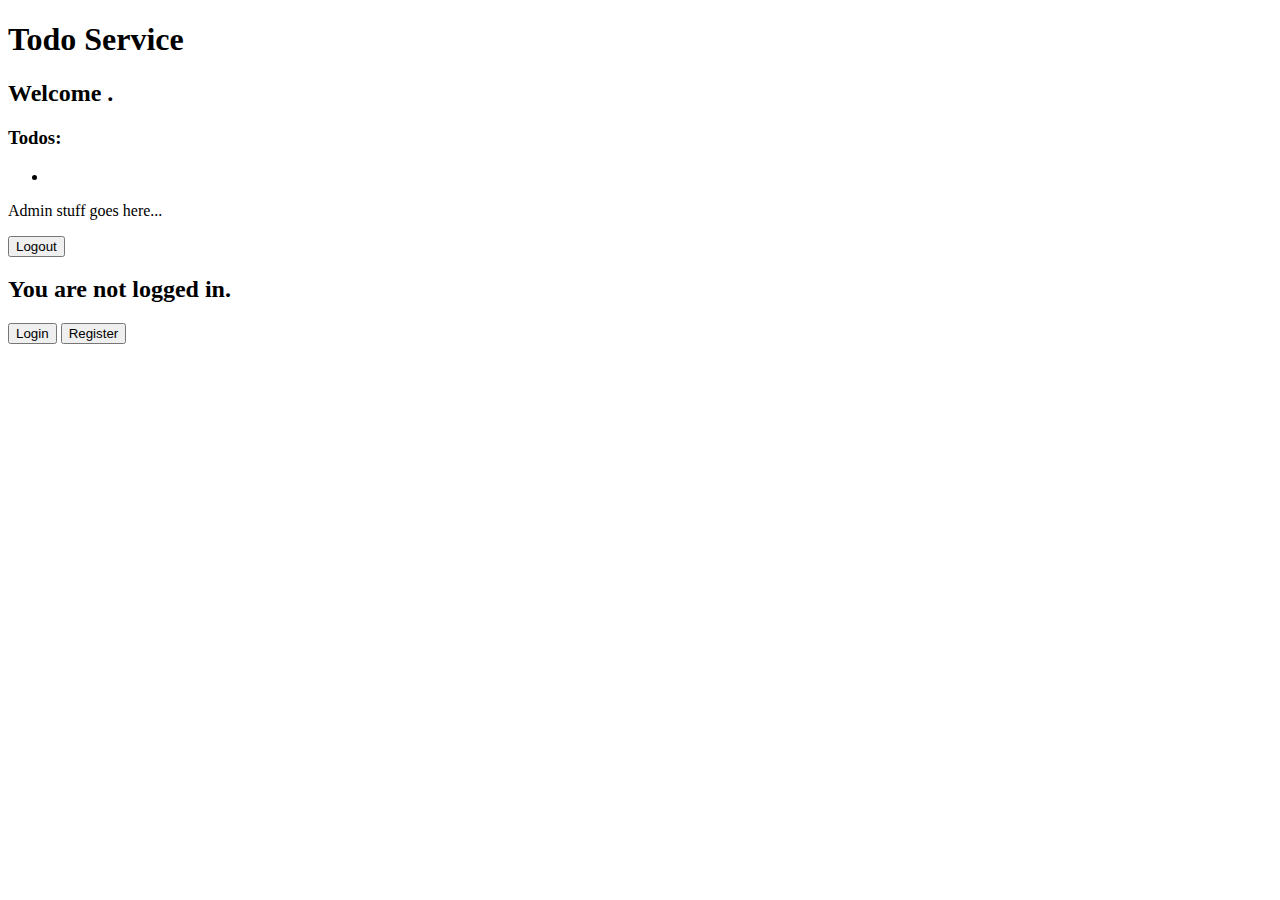
==== src/main/resources/templates/index.html @ 8fc0e21e "Fixed resource security and redirect issue" ====
<!DOCTYPE html>
<html lang="en" xmlns:th="http://www.thymeleaf.org">
<head th:insert="fragments/head.html :: head(_)" />
<body>
    <div class="container-sm">
        <h1>Todo Service</h1>
        <div sec:authorize="isAuthenticated()">
            <h2>Welcome <span sec:authentication="name"></span>.</h2>
            <div sec:authorize="hasRole('ROLE_USER')">
                <h3>Todos:</h3>
                <ul>
                    <li th:each="todo: ${todos}">
                        <span th:text="${todo.message}"></span>
                    </li>
                </ul>
            </div>
            <div sec:authorize="hasRole('ROLE_ADMIN')">
                <p>Admin stuff goes here...</p>
            </div>
            <a th:href="@{/logout}">
                <input type="button" class="btn btn-primary" value="Logout"/>
            </a>
        </div>
        <div sec:authorize="!isAuthenticated()">
            <h2>You are not logged in.</h2>
            <a th:href="@{/login}">
                <input type="button" class="btn btn-primary" value="Login" />
            </a>
            <a th:href="@{/register}">
                <input type="button" class="btn btn-primary" value="Register" />
            </a>
        </div>
    </div>
</body>
</html>
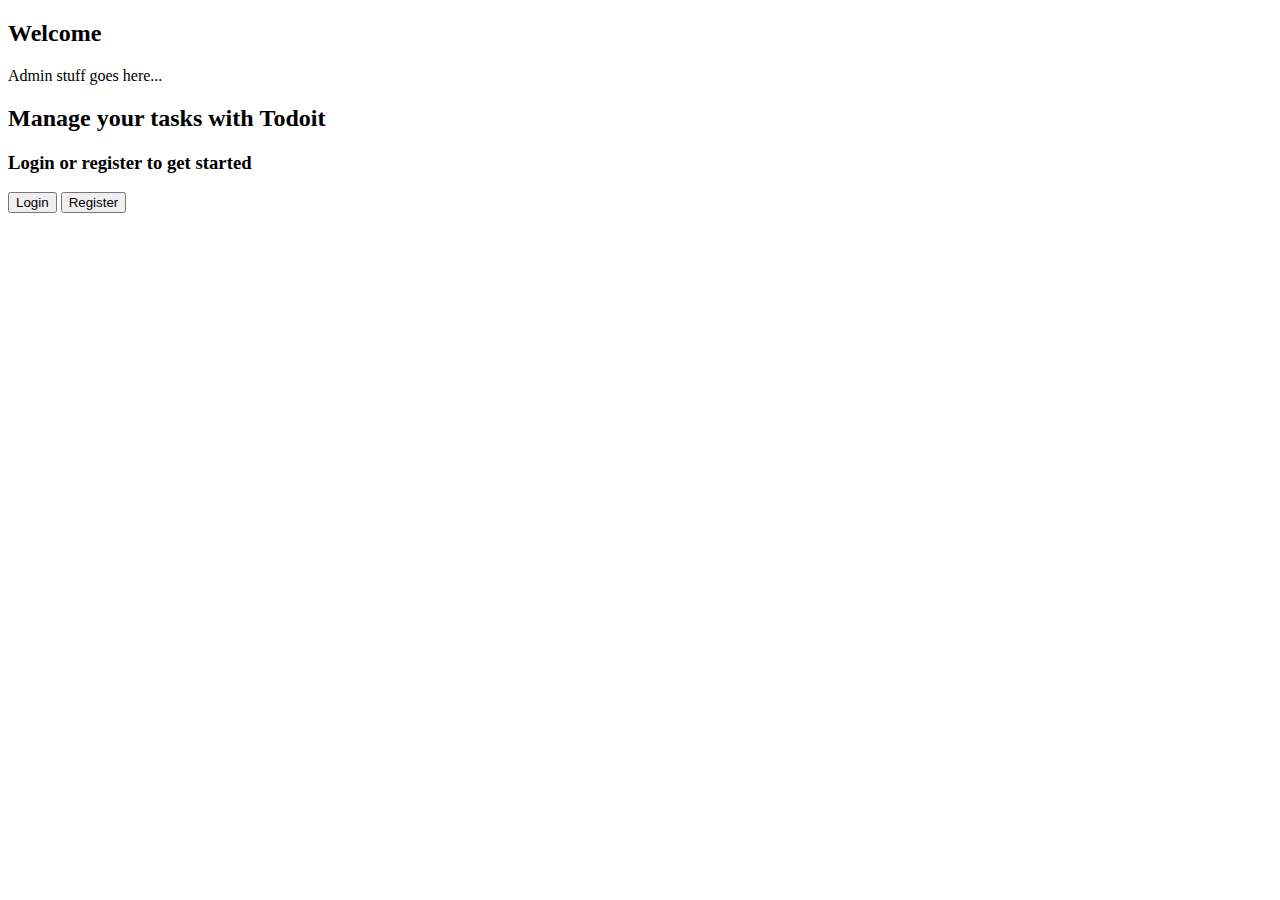
==== commit f6c7f4fd: "Added todo view and some functionally" ====
--- a/src/main/resources/templates/index.html
+++ b/src/main/resources/templates/index.html
@@ -2,33 +2,33 @@
 <html lang="en" xmlns:th="http://www.thymeleaf.org">
 <head th:insert="fragments/head.html :: head(_)" />
 <body>
+    <nav th:insert="fragments/navbar.html" />
     <div class="container-sm">
-        <h1>Todo Service</h1>
         <div sec:authorize="isAuthenticated()">
-            <h2>Welcome <span sec:authentication="name"></span>.</h2>
+            <h2>Welcome <span sec:authentication="name"></span></h2>
+
             <div sec:authorize="hasRole('ROLE_USER')">
-                <h3>Todos:</h3>
-                <ul>
-                    <li th:each="todo: ${todos}">
-                        <span th:text="${todo.message}"></span>
-                    </li>
-                </ul>
+                <div th:insert="fragments/add-todo.html :: addTodo" />
+                <div th:insert="fragments/todos.html :: todosView(data=${todos})" />
             </div>
+
             <div sec:authorize="hasRole('ROLE_ADMIN')">
                 <p>Admin stuff goes here...</p>
             </div>
-            <a th:href="@{/logout}">
-                <input type="button" class="btn btn-primary" value="Logout"/>
-            </a>
         </div>
-        <div sec:authorize="!isAuthenticated()">
-            <h2>You are not logged in.</h2>
-            <a th:href="@{/login}">
-                <input type="button" class="btn btn-primary" value="Login" />
-            </a>
-            <a th:href="@{/register}">
-                <input type="button" class="btn btn-primary" value="Register" />
-            </a>
+        <div sec:authorize="!isAuthenticated()" class="d-flex flex-column">
+            <h2 class="text-center my-5">Manage your tasks with <strong>Todoit</strong></h2>
+            <div class="m-4 p-4">
+                <h3 class="text-center my-4">Login or register to get started</h3>
+                <div class="d-flex flex-row justify-content-center">
+                    <a th:href="@{/login}" class="mx-2">
+                        <input type="button" class="btn btn-primary btn-lg" value="Login"/>
+                    </a>
+                    <a th:href="@{/register}" class="mx-2">
+                        <input type="button" class="btn btn-primary btn-lg" value="Register"/>
+                    </a>
+                </div>
+            </div>
         </div>
     </div>
 </body>
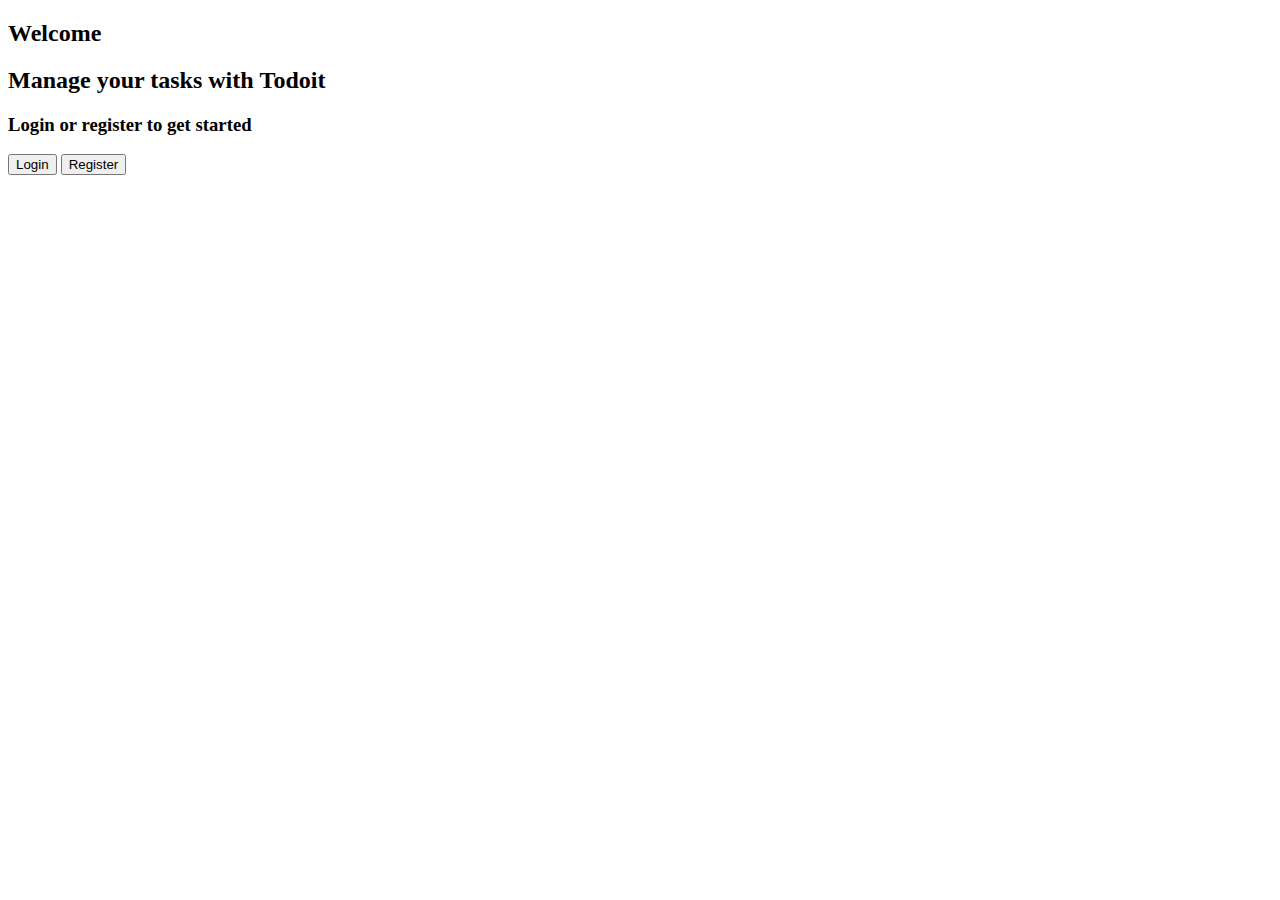
==== commit ca21d939: "Complete web view" ====
--- a/src/main/resources/templates/index.html
+++ b/src/main/resources/templates/index.html
@@ -3,24 +3,26 @@
 <head th:insert="fragments/head.html :: head(_)" />
 <body>
     <nav th:insert="fragments/navbar.html" />
-    <div class="container-sm">
+    <div class="container main-container">
         <div sec:authorize="isAuthenticated()">
-            <h2>Welcome <span sec:authentication="name"></span></h2>
+            <h2 class="welcome-message display-4 text-center">Welcome <span sec:authentication="name"></span></h2>
 
-            <div sec:authorize="hasRole('ROLE_USER')">
+            <div sec:authorize="hasRole('ROLE_USER')" class="pt-4">
                 <div th:insert="fragments/add-todo.html :: addTodo" />
-                <div th:insert="fragments/todos.html :: todosView(data=${todos})" />
+                <div th:insert="fragments/todos.html :: todosView(data=${todosActive})" />
+                <div th:insert="fragments/todos-completed.html :: todosCompletedView(data=${todosCompleted})" />
+                <script type="text/javascript" th:src="@{/js/todo.js}"></script>
             </div>
 
-            <div sec:authorize="hasRole('ROLE_ADMIN')">
-                <p>Admin stuff goes here...</p>
+            <div sec:authorize="hasRole('ROLE_ADMIN')" class="pt-4">
+                <div th:insert="fragments/admin-view.html :: adminView(users=${users})"></div>
             </div>
         </div>
         <div sec:authorize="!isAuthenticated()" class="d-flex flex-column">
             <h2 class="text-center my-5">Manage your tasks with <strong>Todoit</strong></h2>
-            <div class="m-4 p-4">
+            <div class="start-container m-4 p-4">
                 <h3 class="text-center my-4">Login or register to get started</h3>
-                <div class="d-flex flex-row justify-content-center">
+                <div class="m-4 d-flex flex-row justify-content-center">
                     <a th:href="@{/login}" class="mx-2">
                         <input type="button" class="btn btn-primary btn-lg" value="Login"/>
                     </a>
